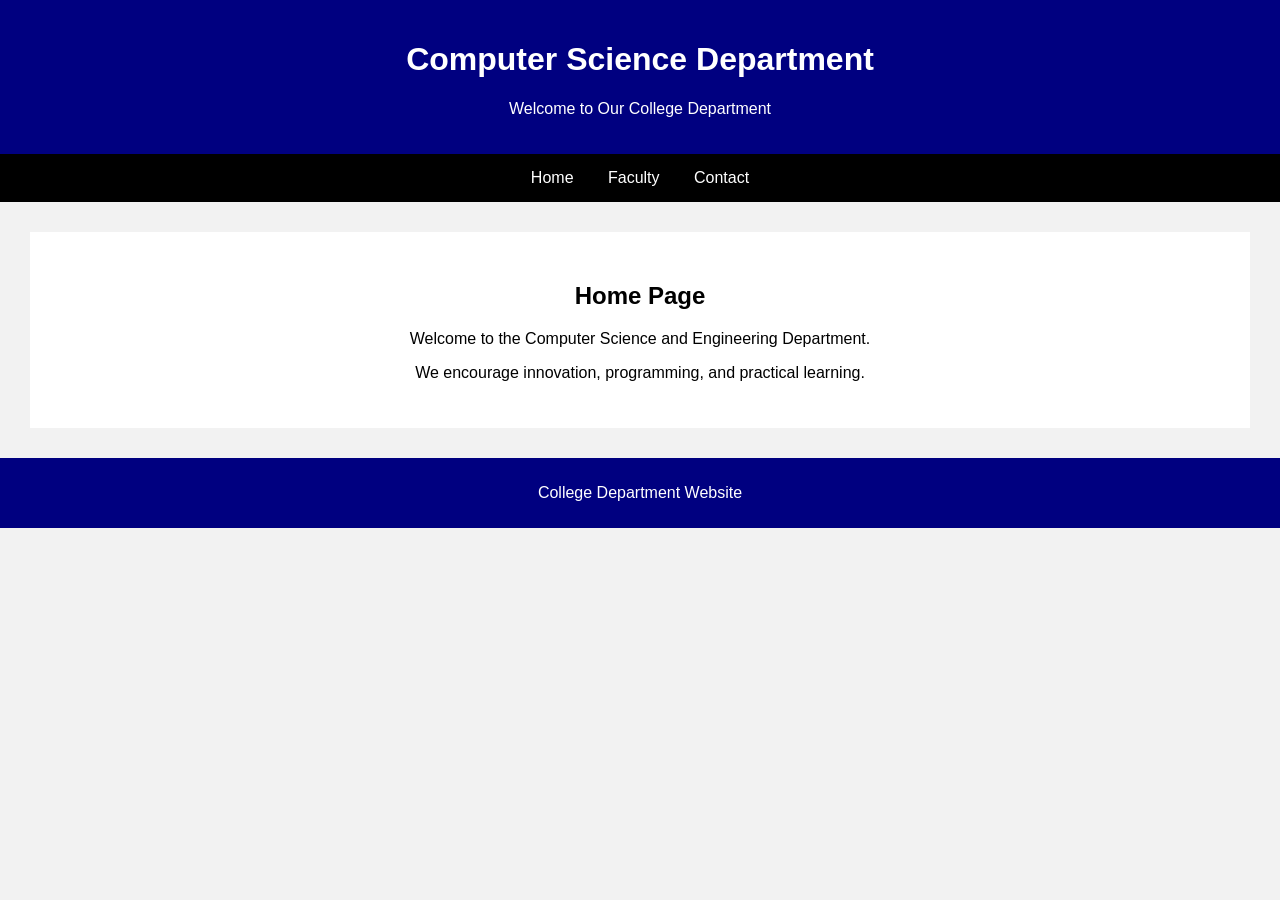
==== index.html @ d86ac0c2 "Add home page and website styling" ====
<!DOCTYPE html>

<html>
<head>
    <title>College Department Website</title>
    <link rel="stylesheet" href="style.css">
</head>
<body>
    <header>
        <h1>Computer Science Department</h1>
        <p>Welcome to Our College Department</p>
    </header>


<nav>
    <a href="index.html">Home</a>
    <a href="faculty.html">Faculty</a>
    <a href="contact.html">Contact</a>
</nav>

<section>
    <h2>Home Page</h2>
    <p>Welcome to the Computer Science and Engineering Department.</p>
    <p>We encourage innovation, programming, and practical learning.</p>
</section>

<footer>
    <p>College Department Website</p>
</footer>


</body>
</html>
---- style.css ----
body {
font-family: Arial, sans-serif;
margin: 0;
background-color: #f2f2f2;
text-align: center;
}

header {
background-color: navy;
color: white;
padding: 20px;
}

nav {
background-color: black;
padding: 15px;
}

nav a {
color: white;
margin: 15px;
text-decoration: none;
}

section {
background-color: white;
margin: 30px;
padding: 30px;
}

footer {
background-color: navy;
color: white;
padding: 10px;
}
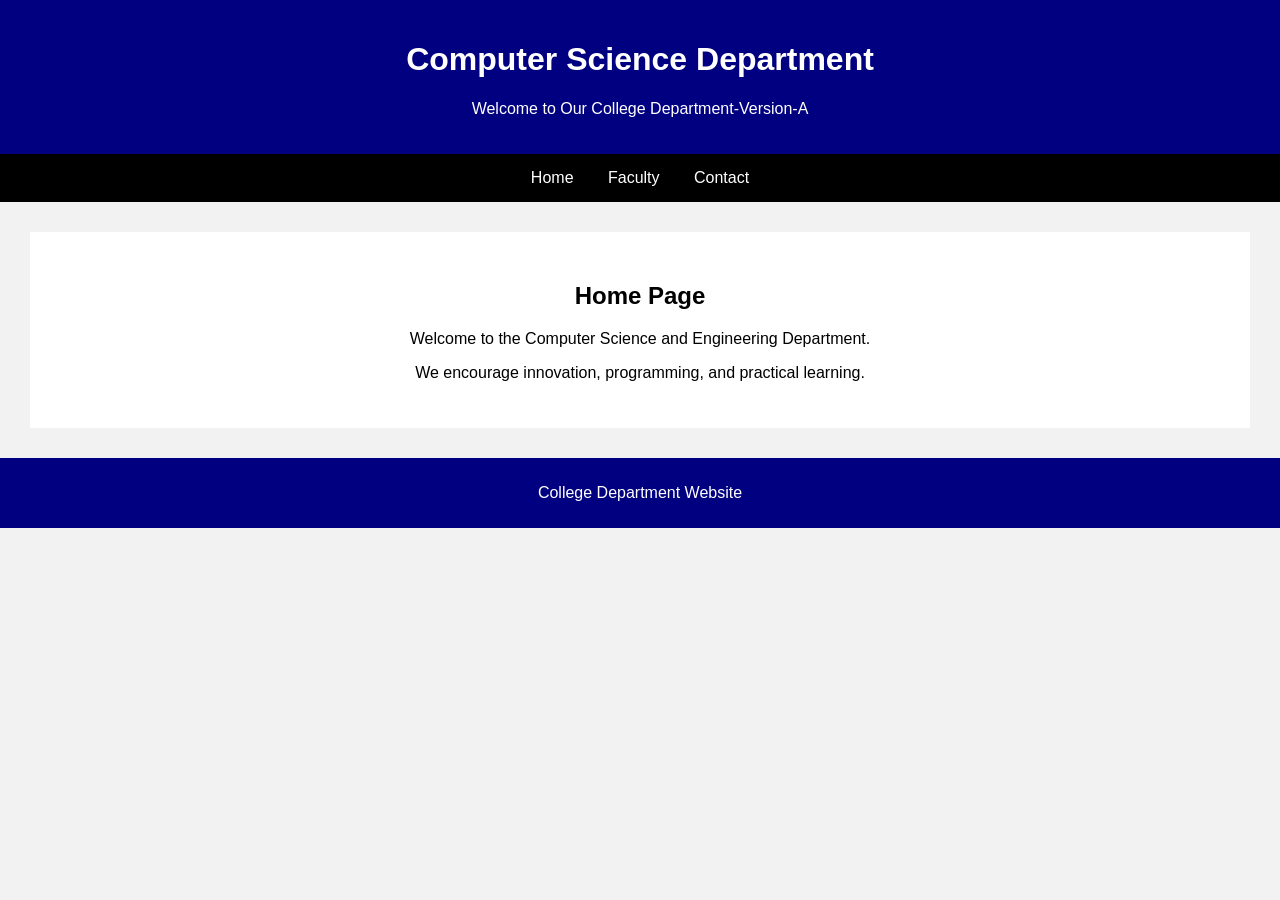
==== commit 33e8d965: "Update home page welcome message A" ====
--- a/index.html
+++ b/index.html
@@ -8,7 +8,7 @@
 <body>
     <header>
         <h1>Computer Science Department</h1>
-        <p>Welcome to Our College Department</p>
+        <p>Welcome to Our College Department-Version-A</p>
     </header>
 
 
